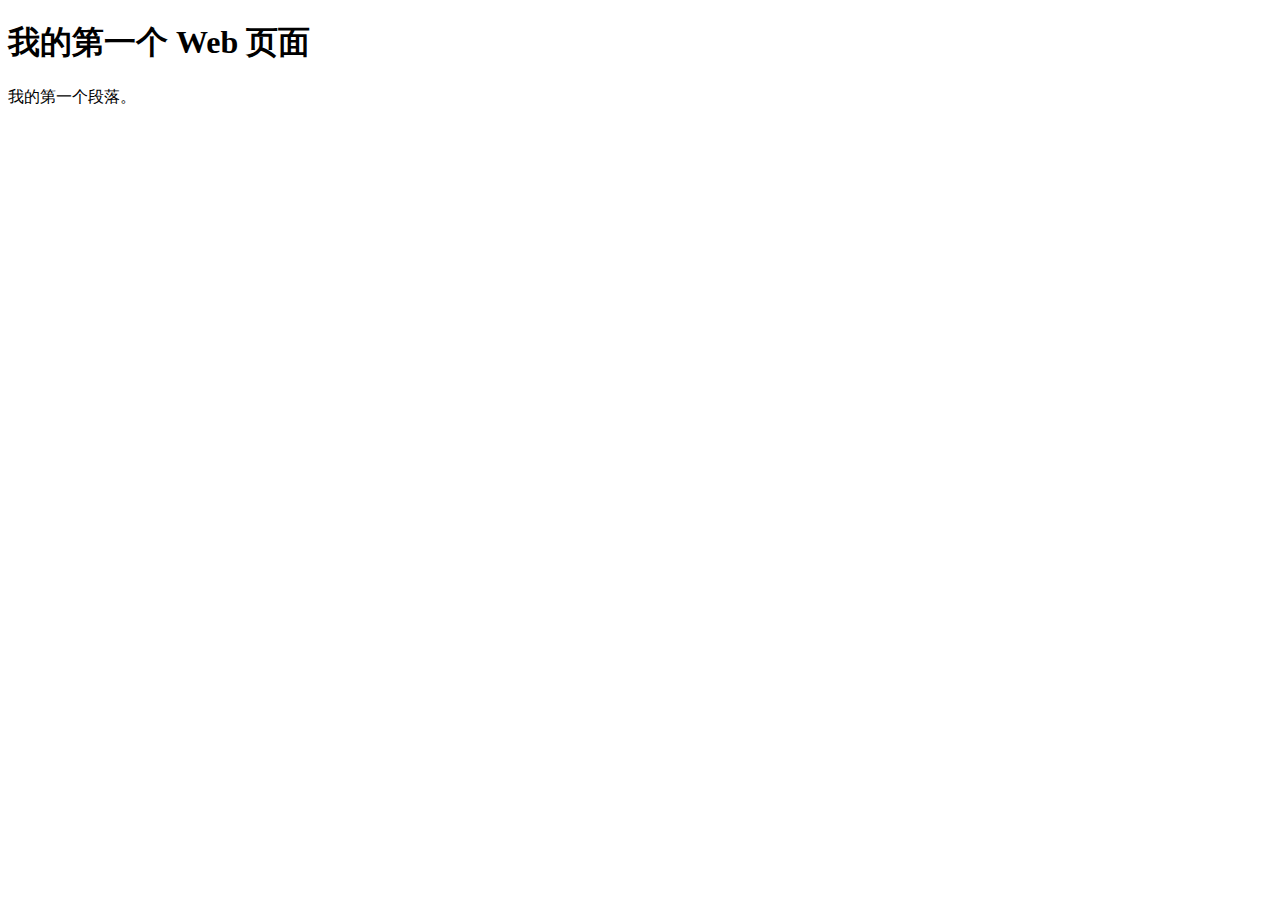
==== 编程题/virus.html @ d8598478 "geekpart" ====
<!DOCTYPE html>
<html>
<head>
	<meta charset="UTF-8">
</head>
<body>

<h1>我的第一个 Web 页面</h1>

<p>我的第一个段落。</p>

<script>
var day = 100;
function virus(n){
    var virus_num = 1;
    if(n < 4)
      { virus_num = 1 + virus_num };
    else
      { for(var i = 1; i <= (n-4); i++)
          { virus_num = 4 + virus(i); }        
      }
}

document.write(9);
</script>
</body>
</html>
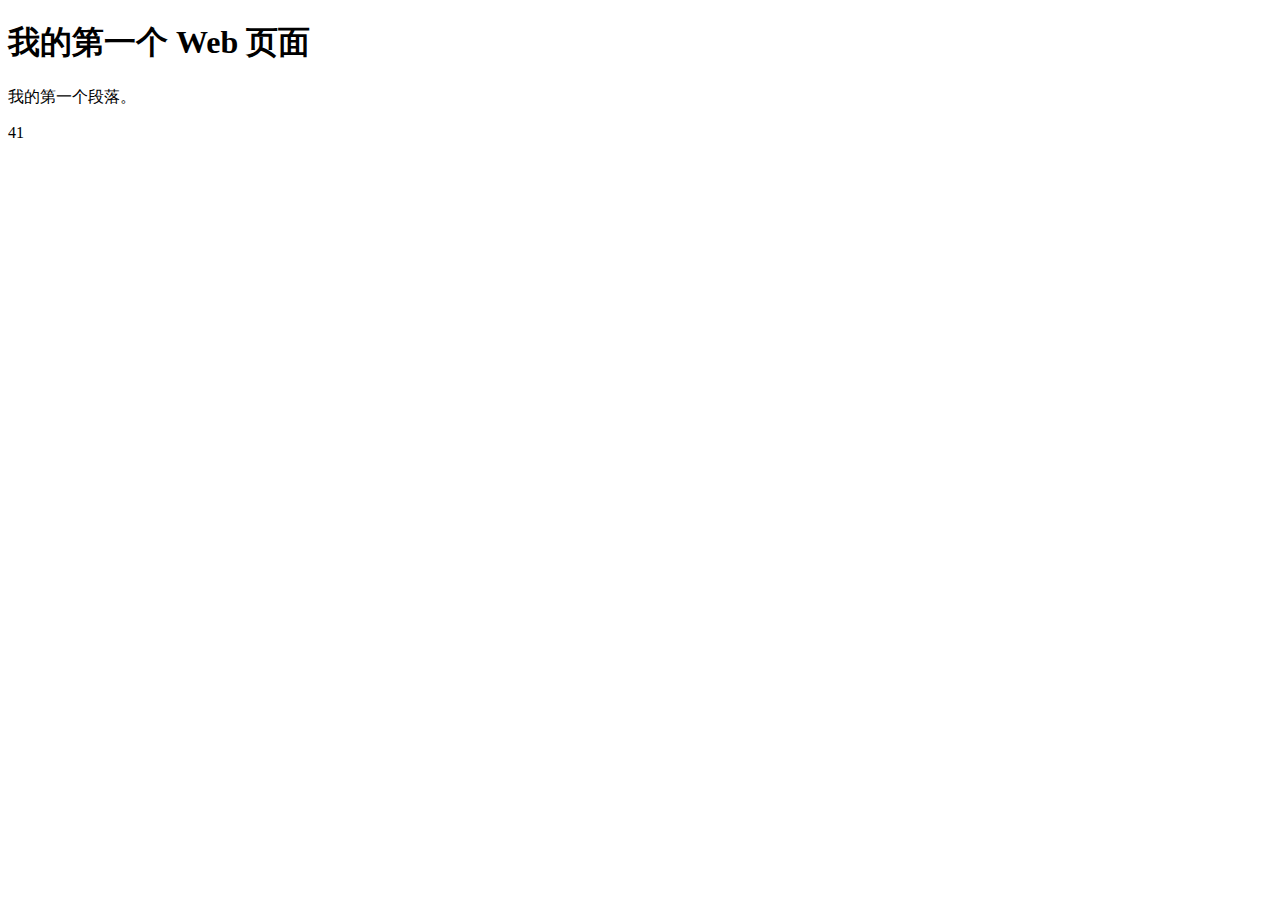
==== commit 5a89130d: "编程题修改" ====
--- a/编程题/virus.html
+++ b/编程题/virus.html
@@ -10,18 +10,23 @@
 <p>我的第一个段落。</p>
 
 <script>
-var day = 100;
-function virus(n){
-    var virus_num = 1;
-    if(n < 4)
-      { virus_num = 1 + virus_num };
-    else
-      { for(var i = 1; i <= (n-4); i++)
-          { virus_num = 4 + virus(i); }        
-      }
+function virusAdd(n){
+        if( n < 4){
+          return 1;
+        }else{
+          return  virusAdd(n -1)+virusAdd(n - 3);
+        }
 }
 
-document.write(9);
+function virusAll(n){
+  if (n <= 3)
+              return virus_num = n + 1; 
+              else{
+                return virusAdd(n) + 2*virusAdd(n-1)+virusAdd(n-2)+virusAdd(n-3);
+              }
+}
+
+document.write(virusAll(9));
 </script>
 </body>
 </html> 